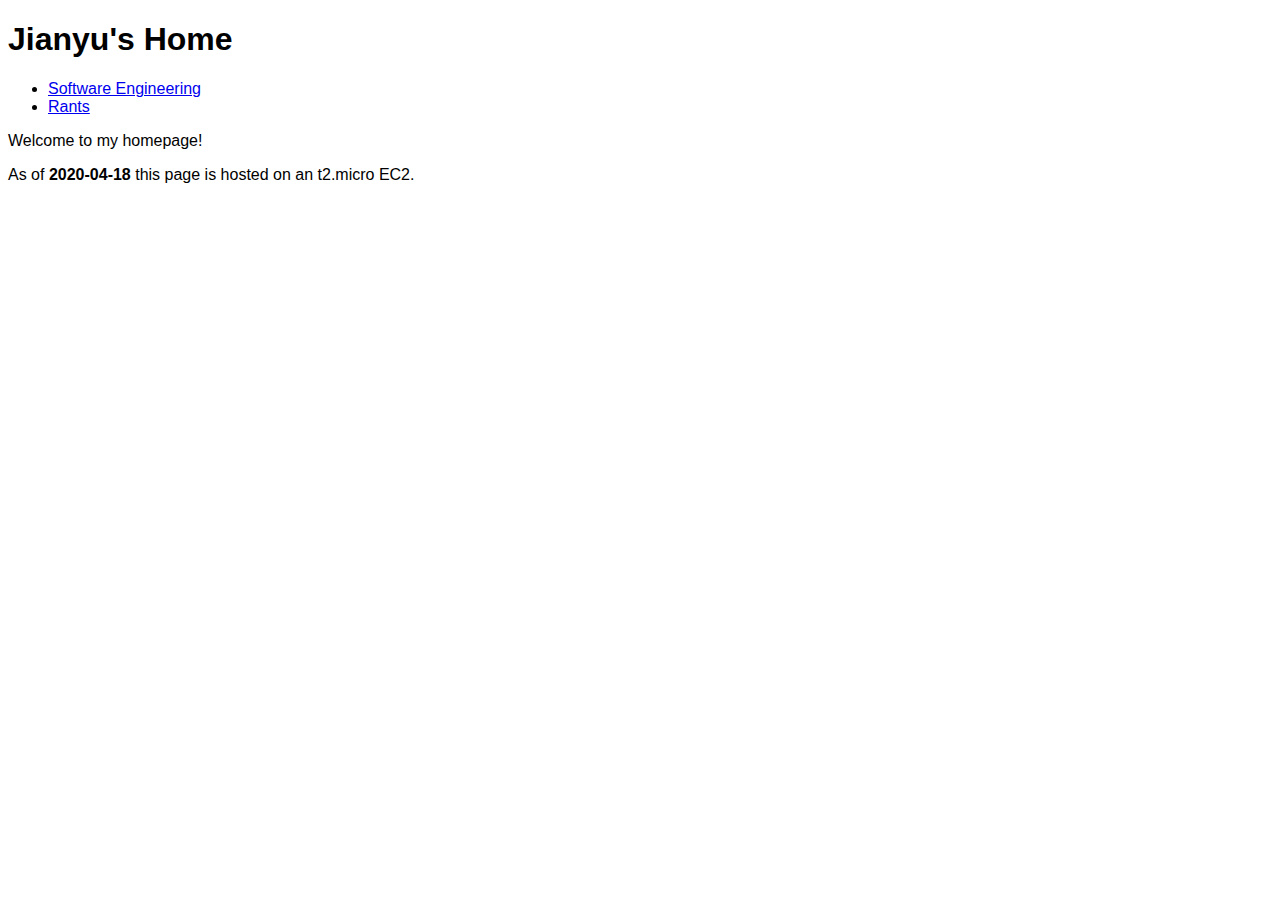
==== index.html @ b250d254 "links use abs paths" ====
<!DOCTYPE html>
<html>
<head>
	<meta charset="UTF-8">
	<link rel="stylesheet" type="text/css" href="/css/style.css"/>
	<title>Jianyu's Home</title>
</head>
<body>
	<h1>Jianyu's Home</h1>

	<ul>
		<li><a href="/pages/software_engineering.html">Software Engineering</a></li>
		<li><a href="/pages/rants.html">Rants</a></li>
	</ul>

	<p>Welcome to my homepage!</p>
	<p>As of <b>2020-04-18</b> this page is hosted on an t2.micro EC2.</p>

</body>
</html>
---- css/style.css ----
body {
	font-family: Arial, Helvetica, sans-serif;
}
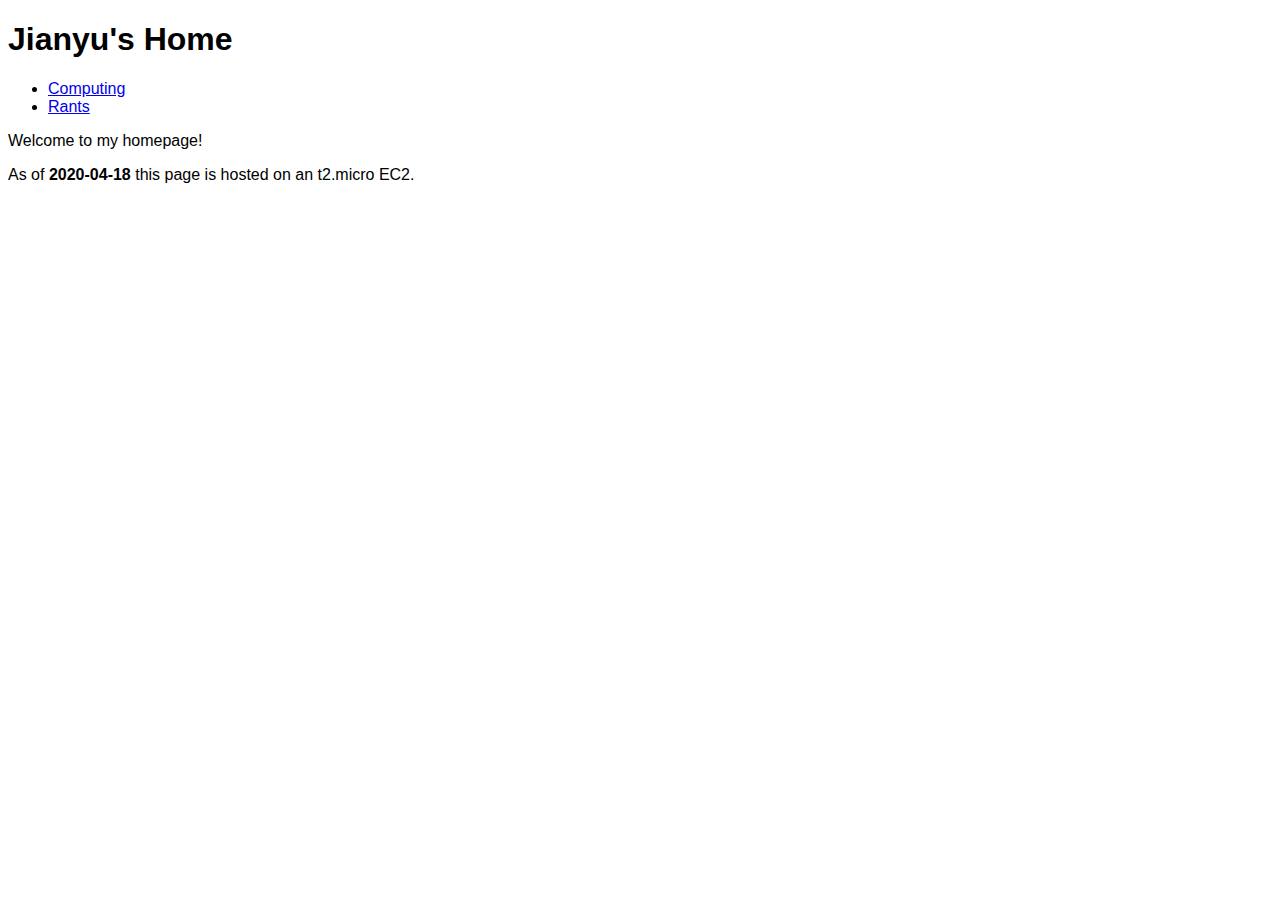
==== commit 02c0cbdf: "first computing post" ====
--- a/index.html
+++ b/index.html
@@ -9,7 +9,7 @@
 	<h1>Jianyu's Home</h1>
 
 	<ul>
-		<li><a href="/pages/software_engineering.html">Software Engineering</a></li>
+		<li><a href="/pages/computing.html">Computing</a></li>
 		<li><a href="/pages/rants.html">Rants</a></li>
 	</ul>
 
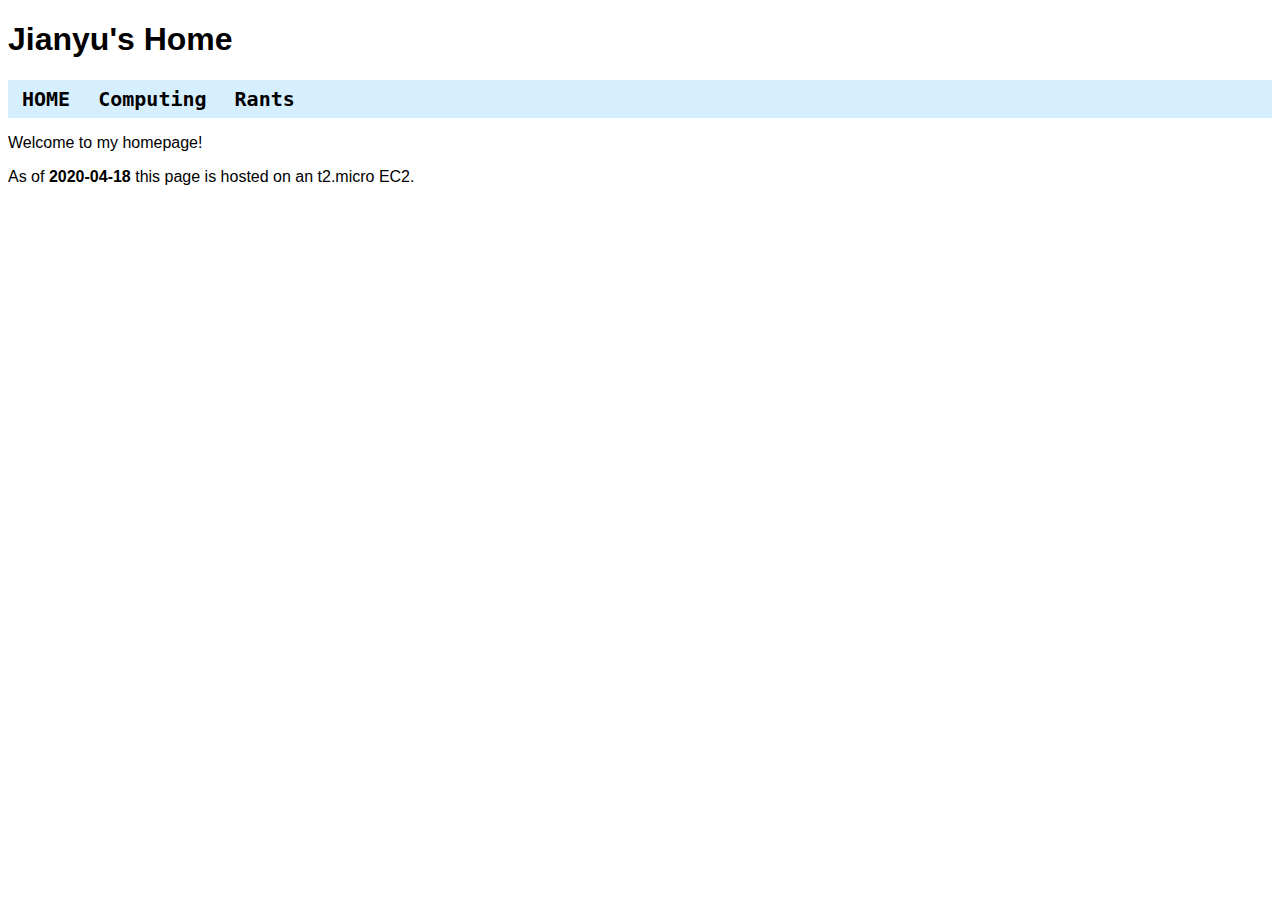
==== commit fe31d68a: "added horizontal navbar" ====
--- a/index.html
+++ b/index.html
@@ -8,10 +8,13 @@
 <body>
 	<h1>Jianyu's Home</h1>
 
-	<ul>
-		<li><a href="/pages/computing.html">Computing</a></li>
-		<li><a href="/pages/rants.html">Rants</a></li>
-	</ul>
+	<nav>
+		<ul>
+			<li><a href="/">HOME</a></li>
+			<li><a href="/pages/computing.html">Computing</a></li>
+			<li><a href="/pages/rants.html">Rants</a></li>
+		</ul>
+	</nav>
 
 	<p>Welcome to my homepage!</p>
 	<p>As of <b>2020-04-18</b> this page is hosted on an t2.micro EC2.</p>
--- a/css/style.css
+++ b/css/style.css
@@ -2,3 +2,41 @@
 body {
 	font-family: Arial, Helvetica, sans-serif;
 }
+
+.authorship {
+	font-size: 14px;
+	text-align: left;
+	color: red;
+}
+
+
+/* Navigation bar */
+nav {
+	width: 100%;
+	background-color: #D6EFFF;
+}
+
+nav ul {
+	margin: 0;
+	padding: 0;
+	display: flex;
+}
+
+nav li {
+	list-style-type: none;
+	margin: 0;
+}
+
+nav a {
+	text-decoration: none;
+	color: black;
+	padding: 7px 14px;
+	font-family: monospace;
+	font-size: 20px;
+	font-weight: bold;
+	display: block;
+}
+
+nav a:hover {
+	background-color: #C6E9FF;
+}
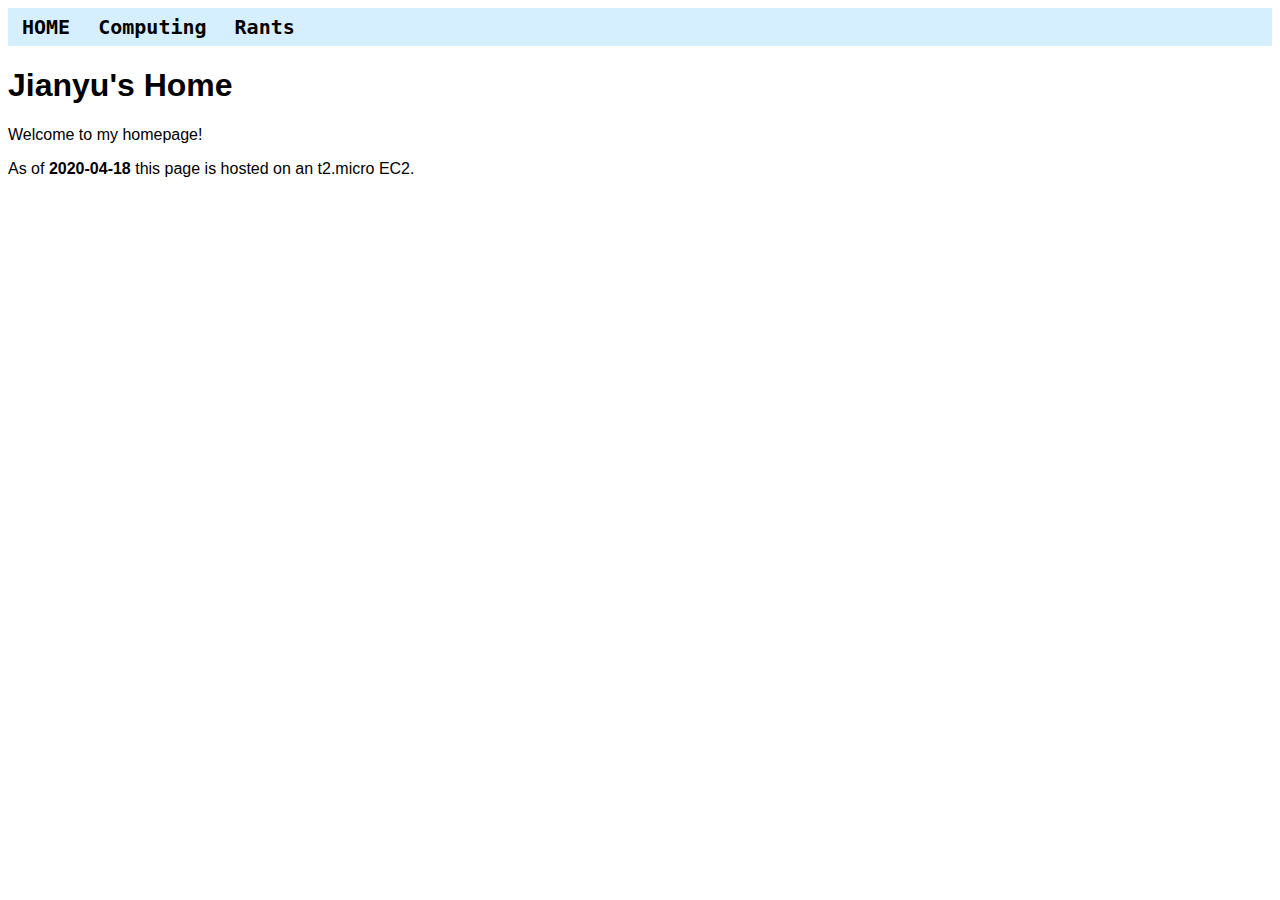
==== commit 9c5d8f6a: "moved h1 title" ====
--- a/index.html
+++ b/index.html
@@ -6,8 +6,6 @@
 	<title>Jianyu's Home</title>
 </head>
 <body>
-	<h1>Jianyu's Home</h1>
-
 	<nav>
 		<ul>
 			<li><a href="/">HOME</a></li>
@@ -16,6 +14,7 @@
 		</ul>
 	</nav>
 
+	<h1>Jianyu's Home</h1>
 	<p>Welcome to my homepage!</p>
 	<p>As of <b>2020-04-18</b> this page is hosted on an t2.micro EC2.</p>
 
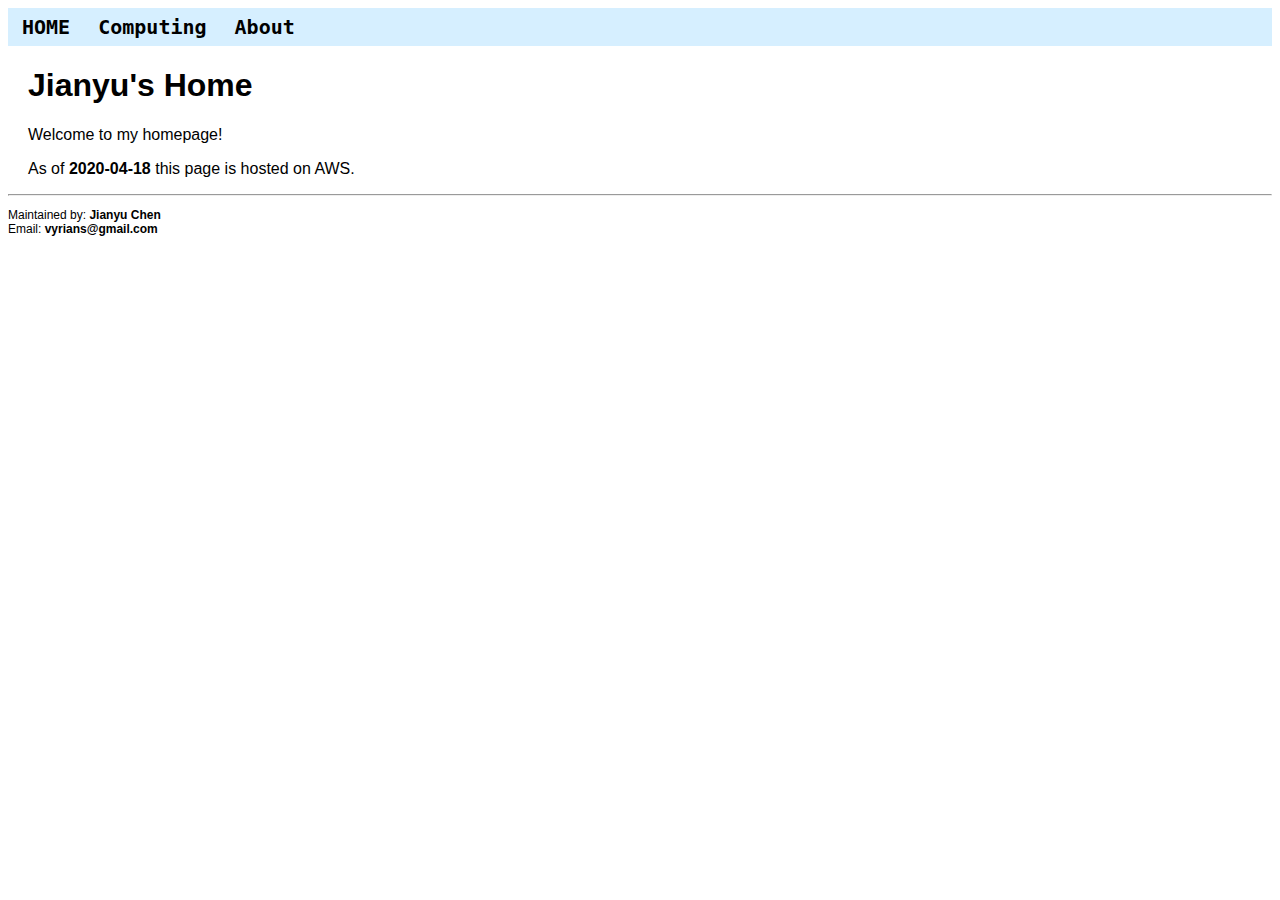
==== commit ad03a818: "content changes" ====
--- a/index.html
+++ b/index.html
@@ -10,13 +10,21 @@
 		<ul>
 			<li><a href="/">HOME</a></li>
 			<li><a href="/pages/computing.html">Computing</a></li>
-			<li><a href="/pages/rants.html">Rants</a></li>
+			<li><a href="/pages/about.html">About</a></li>
 		</ul>
 	</nav>
 
-	<h1>Jianyu's Home</h1>
-	<p>Welcome to my homepage!</p>
-	<p>As of <b>2020-04-18</b> this page is hosted on an t2.micro EC2.</p>
+	<div class="content-body">
+		<h1>Jianyu's Home</h1>
+		<p>Welcome to my homepage!</p>
+		<p>As of <b>2020-04-18</b> this page is hosted on AWS.</p>
+	</div>
+
+	<footer class="footer-info">
+		<hr>
+		<p>Maintained by: <b>Jianyu Chen</b><br>
+		   Email: <b>vyrians@gmail.com</b></p>
+	</footer>
 
 </body>
 </html>
--- a/css/style.css
+++ b/css/style.css
@@ -3,14 +3,25 @@
 	font-family: Arial, Helvetica, sans-serif;
 }
 
-.authorship {
+
+/* Articles & Posts */
+.content-body {
+	padding-left: 20px;
+	padding-right: 20px;
+}
+
+.publishing-date {
 	font-size: 14px;
-	text-align: left;
+	font-style: italic;
 	color: red;
 }
 
+.article-title {
+	color: blue;
+}
 
-/* Navigation bar */
+
+/* Navigation Bar */
 nav {
 	width: 100%;
 	background-color: #D6EFFF;
@@ -38,5 +49,14 @@
 }
 
 nav a:hover {
-	background-color: #C6E9FF;
+	background-color: blue;
+	color: white;
 }
+
+
+/* Footer */
+.footer-info {
+	font-size: 12px;
+	padding: 0px;
+	margin: 0px;
+}
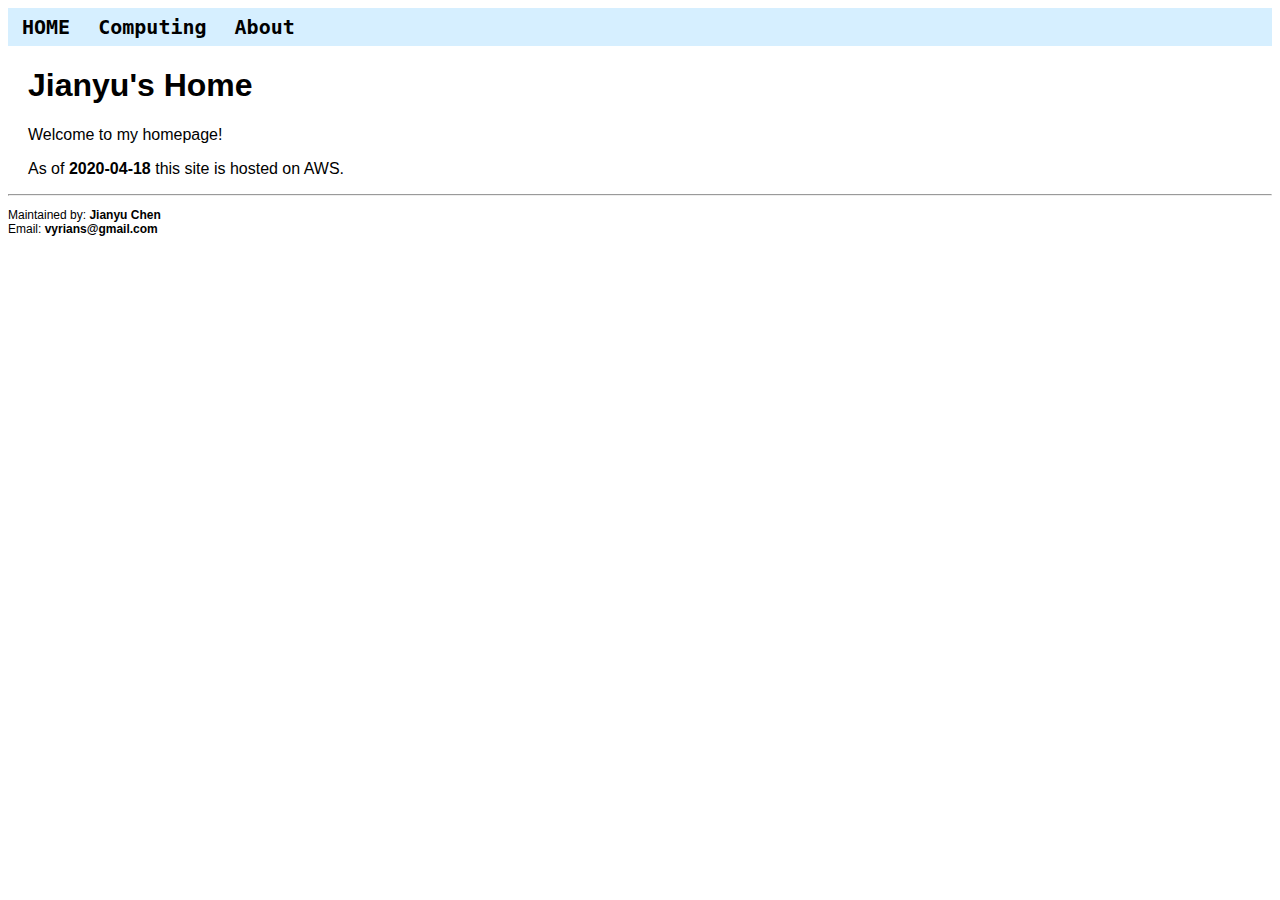
==== commit 424bb2df: "typo" ====
--- a/index.html
+++ b/index.html
@@ -17,7 +17,7 @@
 	<div class="content-body">
 		<h1>Jianyu's Home</h1>
 		<p>Welcome to my homepage!</p>
-		<p>As of <b>2020-04-18</b> this page is hosted on AWS.</p>
+		<p>As of <b>2020-04-18</b> this site is hosted on AWS.</p>
 	</div>
 
 	<footer class="footer-info">
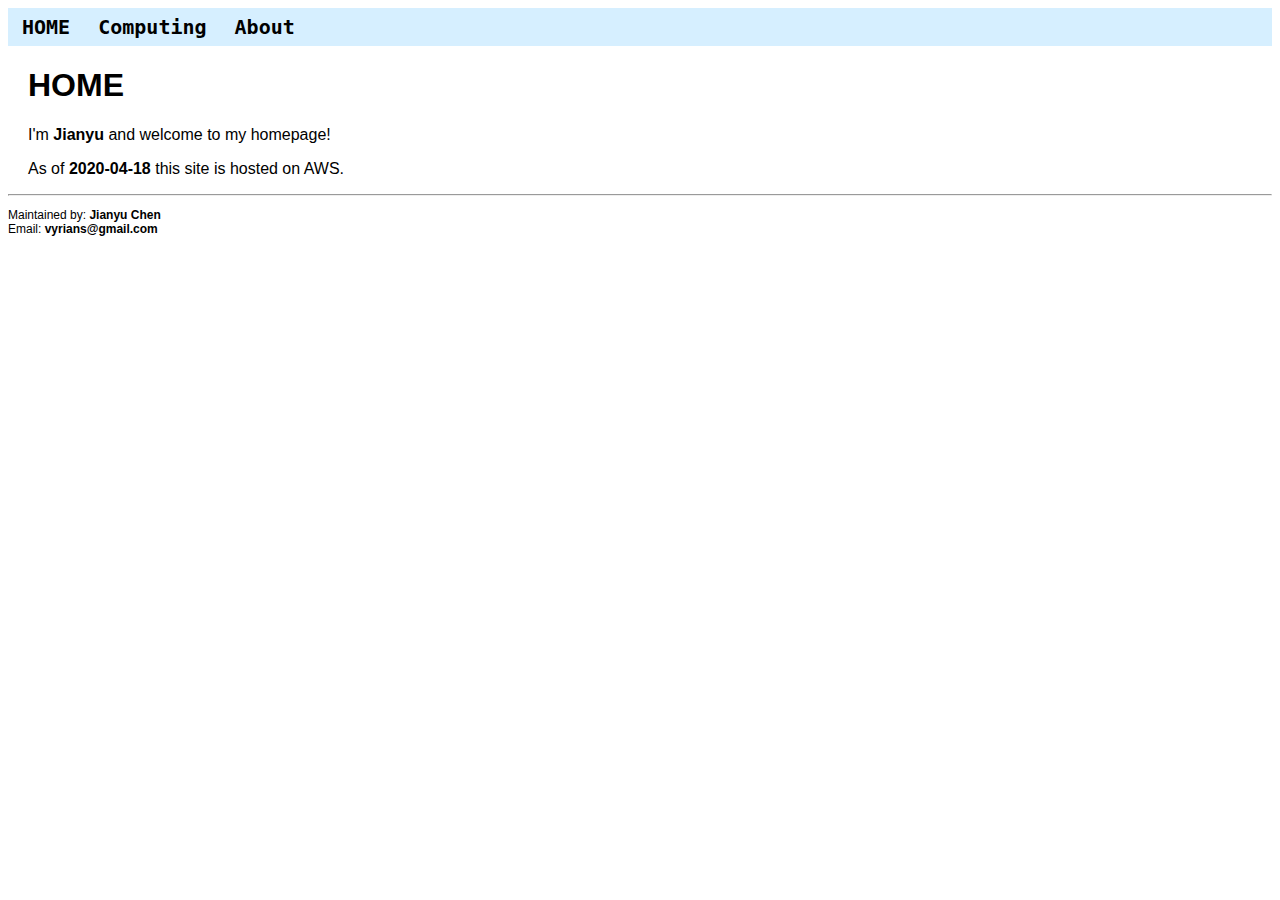
==== commit 3bc1df2c: "formatting of page title" ====
--- a/index.html
+++ b/index.html
@@ -15,8 +15,8 @@
 	</nav>
 
 	<div class="content-body">
-		<h1>Jianyu's Home</h1>
-		<p>Welcome to my homepage!</p>
+		<h1 class="page-title">Home</h1>
+		<p>I'm <b>Jianyu</b> and welcome to my homepage!</p>
 		<p>As of <b>2020-04-18</b> this site is hosted on AWS.</p>
 	</div>
 
--- a/css/style.css
+++ b/css/style.css
@@ -10,14 +10,18 @@
 	padding-right: 20px;
 }
 
+.page-title {
+	text-transform: uppercase;
+}
+
+.article-title {
+	color: blue;
+}
+
 .publishing-date {
 	font-size: 14px;
 	font-style: italic;
 	color: red;
-}
-
-.article-title {
-	color: blue;
 }
 
 
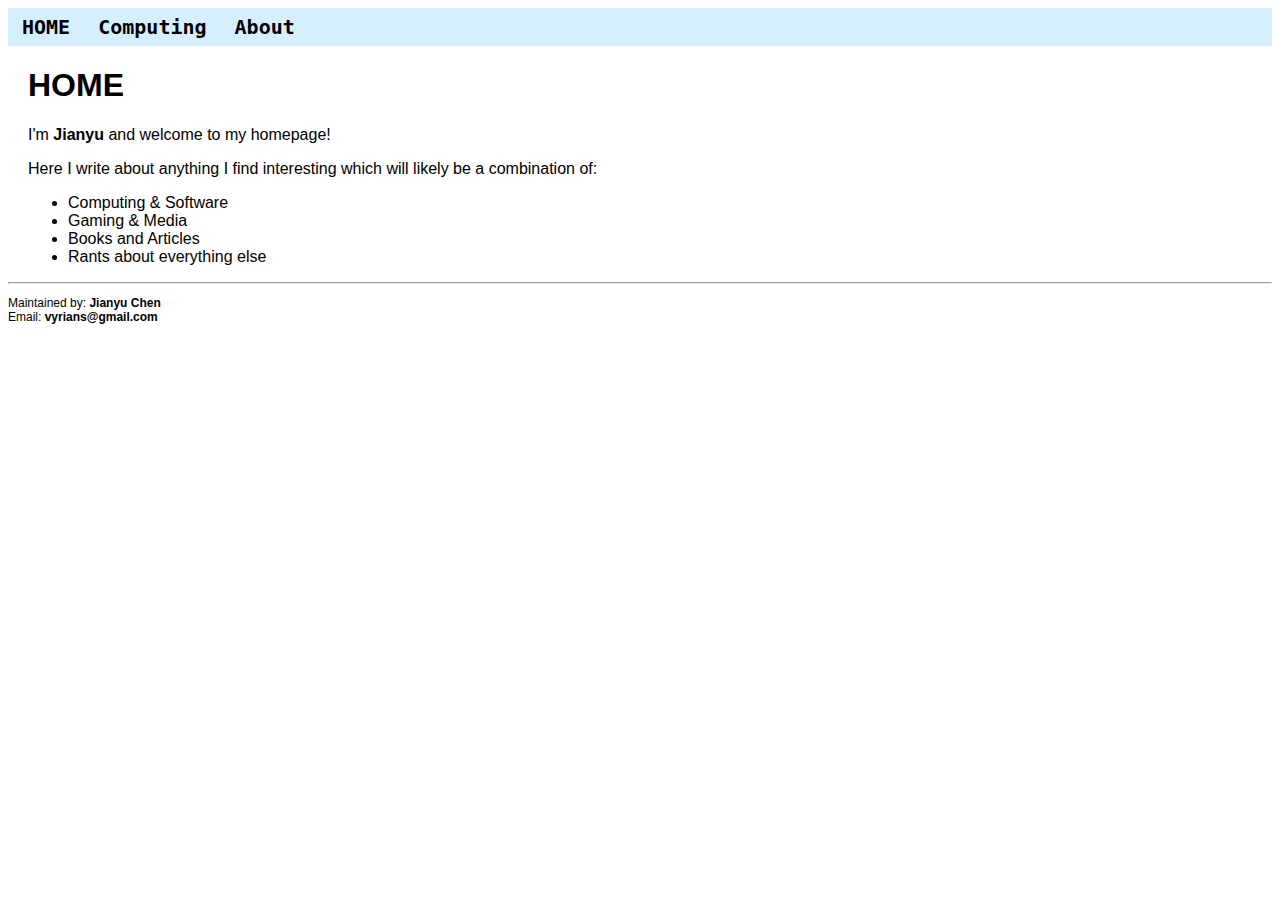
==== commit ca7deac3: "formatting" ====
--- a/index.html
+++ b/index.html
@@ -17,7 +17,13 @@
 	<div class="content-body">
 		<h1 class="page-title">Home</h1>
 		<p>I'm <b>Jianyu</b> and welcome to my homepage!</p>
-		<p>As of <b>2020-04-18</b> this site is hosted on AWS.</p>
+		<p>Here I write about anything I find interesting which will likely be a combination of:</p>
+		<ul>
+			<li>Computing & Software</li>
+			<li>Gaming & Media</li>
+			<li>Books and Articles</li>
+			<li>Rants about everything else</li>
+		</ul>
 	</div>
 
 	<footer class="footer-info">
--- a/css/style.css
+++ b/css/style.css
@@ -11,17 +11,24 @@
 }
 
 .page-title {
+	font-family: Verdana, sans-serif;
 	text-transform: uppercase;
 }
 
 .article-title {
 	color: blue;
+	margin: 0px;
 }
 
 .publishing-date {
 	font-size: 14px;
 	font-style: italic;
 	color: red;
+	margin: 0px;
+}
+
+.section-title {
+	margin-top: 1.5em;  /* More space between paragraph and following section. */
 }
 
 
